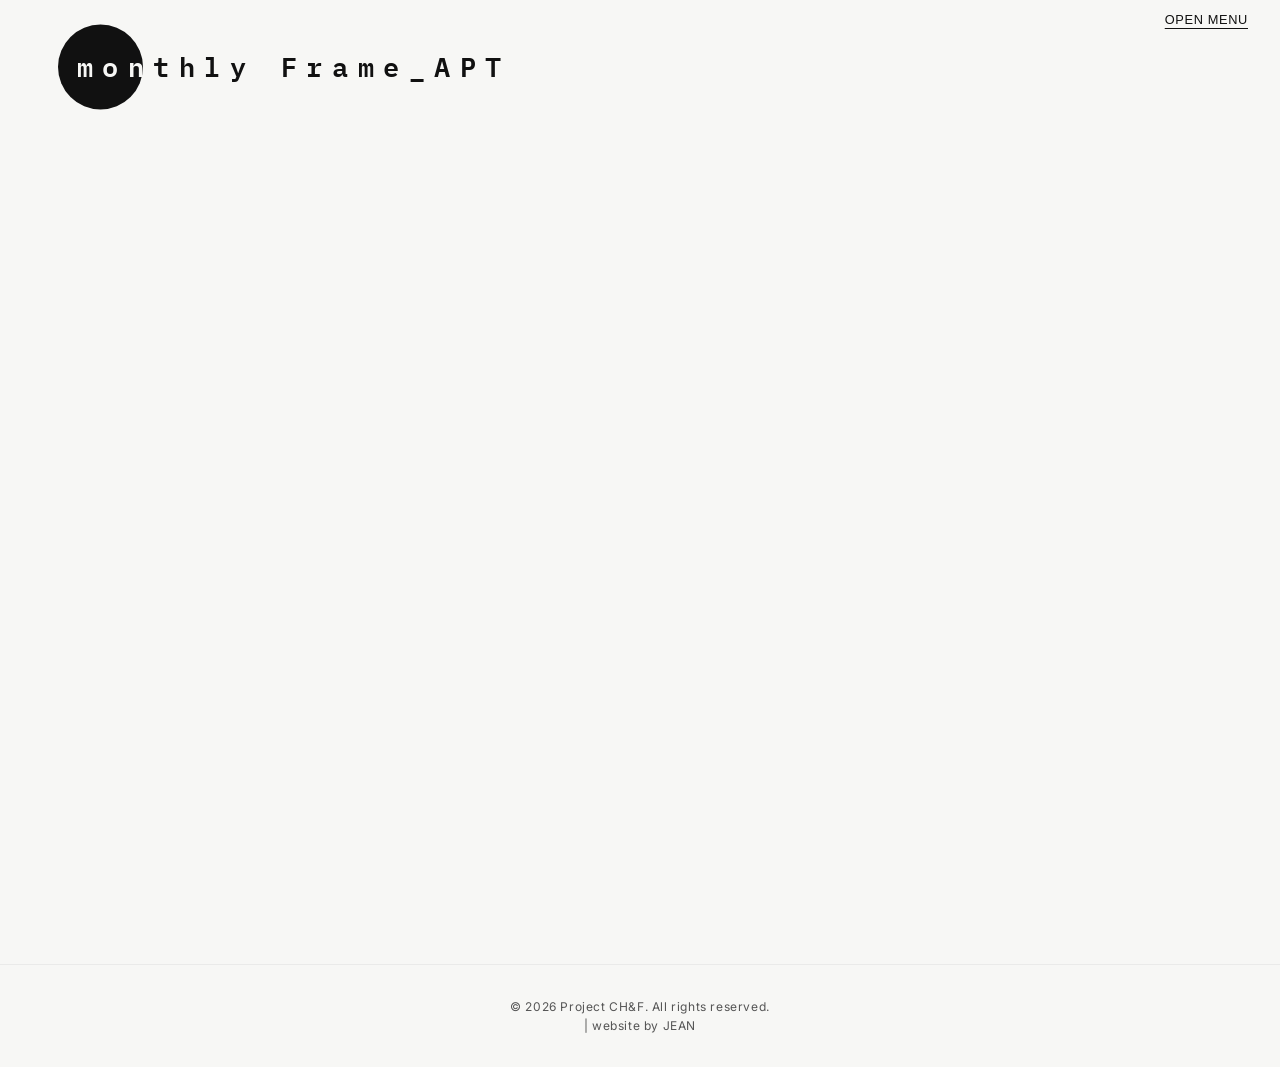
==== index.html @ c81402e4 "Adjust carousel height so top and bottom screen margins are perfectly equal" ====
<!DOCTYPE html>
<html lang="ko">

<head>
    <meta charset="UTF-8">
    <meta name="viewport" content="width=device-width, initial-scale=1.0">
    <meta name="description" content="A minimalist portfolio website inspired by modern editorial layouts.">
    <title>Project CH&F</title>
    <link rel="preconnect" href="https://fonts.googleapis.com">
    <link rel="preconnect" href="https://fonts.gstatic.com" crossorigin>
    <link
        href="https://fonts.googleapis.com/css2?family=IBM+Plex+Mono:wght@400;600&family=Inter:wght@300;400;600&display=swap"
        rel="stylesheet">
    <link rel="stylesheet" href="./style.css?v=16">
    <link rel="icon" type="image/png" href="./sources/favicon.png?v=3">
</head>

<body>
    <header class="header landing-header-hidden" id="landing-header">
        <h1 class="logo"><a href="index.html"><img src="./sources/Logo.png" alt="Project CHnF"></a></h1>
        <nav class="nav">
            <button class="menu-toggle" aria-label="Toggle Menu">
                <span></span>
                <span></span>
                <span></span>
            </button>
            <ul class="nav-links">
                <li><a href="works.html">Works</a></li>
                <li><a href="about.html">About</a></li>
                <li><a href="contact.html">Contact</a></li>
            </ul>
        </nav>
        <button id="landing-menu-toggle-btn" class="landing-menu-toggle-btn">Open Menu</button>
    </header>

    <main class="main-content" id="landing-main"
        style="padding-left: 0; padding-right: 0; padding-bottom: 0; padding-top: 80px; margin-top: 0; position: relative; background-color: #f7f7f5; overflow: hidden;">

        <div class="landing-title-container">
            <h2 class="landing-title" id="dynamic-landing-title1">mon<span class="highlight-text"
                    id="dynamic-landing-title2">thly Frame_APT</span></h2>
        </div>

        <section class="gallery carousel-container"
            style="background-color: transparent; margin: 0; position: relative; height: calc(100vh - 80px);">
            <div class="carousel-track-container">
                <ul class="carousel-track" id="dynamic-carousel-track">
                    <!-- Slides will be injected here by JS -->
                </ul>
            </div>
            <div class="carousel-indicators" id="dynamic-carousel-indicators"></div>
        </section>
    </main>

    <script>
        // Simple menu toggle for mobile
        document.querySelector('.menu-toggle').addEventListener('click', function () {
            document.body.classList.toggle('menu-open');
            document.querySelector('.nav-links').classList.toggle('active');
            this.classList.toggle('open');
        });

        // API Endpoints
        const WP_API_URL = 'https://chinhyosook.com/wp-json/wp/v2';

        async function initLandingPage() {
            try {
                // 1. 글로벌 타이틀 로드 (Landing Settings 페이지)
                const settingsResponse = await fetch(`${WP_API_URL}/pages?slug=landing-settings`);
                if (settingsResponse.ok) {
                    const settingsPages = await settingsResponse.json();
                    if (settingsPages.length > 0) {
                        const page = settingsPages[0];
                        const acf = page.acf || {};

                        // ACF 필드명 (landing_title1, landing_title2 등을 확인하여 맵핑)
                        // 입력값이 없으면 기본값 유지
                        const title1 = acf.landing_title1 || acf['landing title1'] || acf.landingtitle1;
                        const title2 = acf.landing_title2 || acf['landing title2'] || acf.landingtitle2;

                        if (title1) document.getElementById('dynamic-landing-title1').firstChild.textContent = title1;
                        if (title2) document.getElementById('dynamic-landing-title2').textContent = title2;
                    }
                }

                // 2. 캐러셀 슬라이드 로드 (Landings CPT)
                const slidesResponse = await fetch(`${WP_API_URL}/landing?per_page=100&_embed`);
                if (slidesResponse.ok) {
                    const slides = await slidesResponse.json();
                    sortSlidesByNumber(slides);
                    renderSlides(slides);
                } else {
                    document.getElementById('dynamic-carousel-track').innerHTML = '<div style="text-align:center; padding: 50px;">등록된 랜딩 이미지가 없습니다.</div>';
                }
            } catch (error) {
                console.error('Error fetching landing data:', error);
            }
        }

        // ACF number 필드 기준 정렬 (1, 2, 3... 오름차순, 미입력 항목은 뒤로 배치)
        function sortSlidesByNumber(slides) {
            slides.sort((a, b) => {
                const numA = getSlideNumber(a);
                const numB = getSlideNumber(b);

                if (numA !== numB) {
                    return numA - numB; // 오름차순 정렬 (1, 2, 3...)
                }
                return new Date(b.date || 0) - new Date(a.date || 0);
            });
        }

        function getSlideNumber(slide) {
            const acf = slide.acf || {};
            const num = parseFloat(acf.number);
            return isNaN(num) ? Infinity : num;
        }

        function renderSlides(slides) {
            const track = document.getElementById('dynamic-carousel-track');
            track.innerHTML = ''; // 초기화

            if (slides.length === 0) {
                track.innerHTML = '<div style="text-align:center; padding: 50px;">등록된 랜딩 이미지가 없습니다.</div>';
                return;
            }

            slides.forEach(slide => {
                const title = slide.title.rendered;
                const acf = slide.acf || {};
                const architect = acf.architect || acf.archiect || acf.architecture || '';
                const year = acf.year || '';

                let metaText = '';
                if (architect && year) metaText = `${architect} / ${year}`;
                else if (architect) metaText = architect;
                else if (year) metaText = year;

                // 특성 이미지(Featured Image) 추출
                let imageUrl = './sources/Logo.png';
                if (slide._embedded && slide._embedded['wp:featuredmedia']) {
                    imageUrl = slide._embedded['wp:featuredmedia'][0].source_url.replace(/^http:\/\//i, 'https://');
                }

                const slideHTML = `
                    <li class="carousel-slide">
                        <div class="grid-item" style="margin-bottom: 0; height: 100%; display: flex; flex-direction: column; justify-content: flex-start; align-items: center; overflow: visible;">
                            <img src="${imageUrl}" alt="${title}" loading="lazy" class="landing-img">
                            <div class="landing-project-info">
                                <span class="project-name">${title}</span>
                                ${metaText ? `<span class="project-meta">${metaText}</span>` : ''}
                            </div>
                        </div>
                    </li>
                `;
                track.insertAdjacentHTML('beforeend', slideHTML);
            });

            // 슬라이드 렌더링 후 캐러셀 초기화
            initCarousel();
        }

        // Infinite Carousel Logic (렌더링 완료 후 실행되도록 함수로 감쌈)
        function initCarousel() {
            const trackContainer = document.querySelector('.carousel-track-container');
            const track = document.getElementById('dynamic-carousel-track');
            const originalSlidesCount = track.children.length;

            if (originalSlidesCount <= 0) return;
            if (originalSlidesCount === 1) {
                // 1장이면 중앙 정렬하고 스크롤 제거
                trackContainer.style.overflowX = 'hidden';
                return;
            }

            const slidesArray = Array.from(track.children);

            // Clone first and last slides for infinite looping
            const firstClone = slidesArray[0].cloneNode(true);
            const lastClone = slidesArray[slidesArray.length - 1].cloneNode(true);

            track.appendChild(firstClone);
            track.insertBefore(lastClone, slidesArray[0]);

            // Setup Carousel Dots
            const indicatorsContainer = document.getElementById('dynamic-carousel-indicators');
            indicatorsContainer.innerHTML = ''; // 초기화

            const dots = [];
            for (let i = 0; i < originalSlidesCount; i++) {
                const dot = document.createElement('div');
                dot.classList.add('carousel-dot');
                if (i === 0) dot.classList.add('active');

                dot.addEventListener('click', () => {
                    const slideWidth = trackContainer.offsetWidth;
                    trackContainer.scrollTo({
                        left: slideWidth * (i + 1),
                        behavior: 'smooth'
                    });
                });

                indicatorsContainer.appendChild(dot);
                dots.push(dot);
            }

            const updateDots = () => {
                const slideWidth = trackContainer.offsetWidth;
                if (slideWidth === 0) return;

                let exactIndex = Math.round((trackContainer.scrollLeft / slideWidth) - 1);
                let mappedIndex = exactIndex % originalSlidesCount;
                if (mappedIndex < 0) mappedIndex += originalSlidesCount;
                if (Object.is(mappedIndex, -0)) mappedIndex = 0;

                dots.forEach((dot, index) => {
                    if (index === mappedIndex) {
                        dot.classList.add('active');
                    } else {
                        dot.classList.remove('active');
                    }
                });
            };

            window.addEventListener('resize', () => {
                setTimeout(updateDots, 100);
            });

            const setInitialPosition = () => {
                trackContainer.style.scrollSnapType = 'none';
                trackContainer.scrollLeft = trackContainer.offsetWidth;
                setTimeout(() => {
                    trackContainer.style.scrollSnapType = 'x mandatory';
                }, 10);
                updateDots();
            };

            setInitialPosition();

            trackContainer.addEventListener('scroll', () => {
                updateDots();
                const maxScrollLeft = trackContainer.scrollWidth - trackContainer.offsetWidth;

                if (trackContainer.scrollLeft <= 0) {
                    trackContainer.style.scrollSnapType = 'none';
                    trackContainer.scrollLeft = trackContainer.offsetWidth * originalSlidesCount;
                    setTimeout(() => {
                        trackContainer.style.scrollSnapType = 'x mandatory';
                    }, 0);
                } else if (trackContainer.scrollLeft >= maxScrollLeft - 1) {
                    trackContainer.style.scrollSnapType = 'none';
                    trackContainer.scrollLeft = trackContainer.offsetWidth;
                    setTimeout(() => {
                        trackContainer.style.scrollSnapType = 'x mandatory';
                    }, 0);
                }
            });

            // 좌우 가장자리 클릭 및 커서 변경 (Navigation)
            trackContainer.addEventListener('mousemove', (e) => {
                const rect = trackContainer.getBoundingClientRect();
                const x = e.clientX - rect.left;
                const width = rect.width;
                if (x < width * 0.3) {
                    trackContainer.style.cursor = 'pointer'; // 이전
                } else if (x > width * 0.7) {
                    trackContainer.style.cursor = 'pointer'; // 다음
                } else {
                    trackContainer.style.cursor = 'default';
                }
            });

            trackContainer.addEventListener('mouseleave', () => {
                trackContainer.style.cursor = 'default';
            });

            trackContainer.addEventListener('click', (e) => {
                const rect = trackContainer.getBoundingClientRect();
                const x = e.clientX - rect.left;
                const width = rect.width;
                const slideWidth = trackContainer.offsetWidth;

                if (x < width * 0.3) {
                    trackContainer.scrollBy({ left: -slideWidth, behavior: 'smooth' });
                } else if (x > width * 0.7) {
                    trackContainer.scrollBy({ left: slideWidth, behavior: 'smooth' });
                }
            });
        }

        // Landing Page Header Toggle
        const toggleBtn = document.getElementById('landing-menu-toggle-btn');
        const landingHeader = document.getElementById('landing-header');
        const landingMain = document.getElementById('landing-main');

        if (toggleBtn && landingHeader) {
            const toggleHeader = () => {
                const isVisible = landingHeader.classList.contains('visible');
                if (isVisible) {
                    landingHeader.classList.remove('visible');
                    if (landingMain) landingMain.classList.remove('shifted');
                    toggleBtn.textContent = 'Open Menu';
                } else {
                    landingHeader.classList.add('visible');
                    if (landingMain) landingMain.classList.add('shifted');
                    toggleBtn.textContent = 'Close Menu';
                }
            };

            toggleBtn.addEventListener('click', (e) => {
                e.stopPropagation();
                toggleHeader();
            });

            // Close header when clicking anywhere else outside of it
            document.addEventListener('click', (e) => {
                if (landingHeader.classList.contains('visible') && !landingHeader.contains(e.target)) {
                    landingHeader.classList.remove('visible');
                    if (landingMain) landingMain.classList.remove('shifted');
                    toggleBtn.textContent = 'Open Menu';
                }
            });
        }

        // 페이지 로드 시 API 호출
        document.addEventListener('DOMContentLoaded', initLandingPage);
    </script>

    <footer class="site-footer">
        &copy; 2026 Project CH&F. All rights reserved. <br> | website by JEAN
    </footer>
</body>

</html>
---- style.css ----
/* 
  Global Styles 
*/
:root {
    --bg-color: #f7f7f5;
    /* Light muted color for a premium feel */
    --text-color: #111111;
    --accent-color: #555555;
    --font-family: 'Inter', -apple-system, BlinkMacSystemFont, "Segoe UI", Roboto, Helvetica, Arial, sans-serif;
    --spacing: 2rem;
}

* {
    box-sizing: border-box;
    margin: 0;
    padding: 0;
}

body {
    background-color: var(--bg-color);
    color: var(--text-color);
    font-family: var(--font-family);
    line-height: 1.6;
    -webkit-font-smoothing: antialiased;
    -moz-osx-font-smoothing: grayscale;
}

a {
    color: inherit;
    text-decoration: none;
}

/* 
  Header / Navigation 
*/
.header {
    position: fixed;
    top: 0;
    left: 0;
    width: 100%;
    padding: 14px var(--spacing) 14px 1.2rem;
    display: flex;
    justify-content: space-between;
    align-items: center;
    background-color: rgba(247, 247, 245, 0.85);
    border-bottom: 1px solid rgba(0, 0, 0, 0.1);
    /* Glassmorphism effect */
    backdrop-filter: blur(10px);
    -webkit-backdrop-filter: blur(10px);
    z-index: 1000;
}

.logo {
    display: flex;
    align-items: center;
}

.logo a {
    display: flex;
    align-items: center;
    height: auto;
}

.logo img {
    height: 54px;
    width: auto;
    object-fit: contain;
    display: block;
    margin-top: 0;
    margin-left: -5px;
}

.page-title {
    position: absolute;
    left: 50%;
    transform: translate(-50%, 36px);
    font-size: 0.95rem;
    font-weight: 500;
    letter-spacing: 0.08em;
    text-transform: uppercase;
    color: var(--accent-color);
}

.nav {
    position: relative;
}

.nav-links {
    display: flex;
    list-style: none;
    gap: 0.8rem;
    position: absolute;
    top: calc(100% + 15px);
    right: 0;
    width: auto;
    flex-direction: column;
    align-items: flex-end;
    align-items: flex-end;
    padding: 1rem 1.5rem;
    background: rgba(255, 255, 255, 0.95);
    border: 1px solid rgba(0, 0, 0, 0.05);
    border-radius: 12px;
    box-shadow: 0 4px 20px rgba(0, 0, 0, 0.08);
    backdrop-filter: blur(10px);
    -webkit-backdrop-filter: blur(10px);
    z-index: 100;

    /* Animation setup */
    opacity: 0;
    visibility: hidden;
    transform: translateY(-15px);
    transition: all 0.4s cubic-bezier(0.165, 0.84, 0.44, 1);
}

.nav-links.active {
    opacity: 1;
    visibility: visible;
    transform: translateY(0);
}

.nav-links a {
    font-size: 0.9rem;
    font-weight: 500;
    text-transform: uppercase;
    letter-spacing: 0.05em;
    transition: color 0.3s ease;
}

.nav-links a:hover {
    color: var(--accent-color);
}

.menu-toggle {
    display: flex;
    background: none;
    border: none;
    cursor: pointer;
    flex-direction: column;
    gap: 5px;
    padding: 4px;
    z-index: 1001;
}

.menu-toggle span {
    display: block;
    width: 25px;
    height: 2px;
    background-color: var(--text-color);
    transition: all 0.3s cubic-bezier(0.165, 0.84, 0.44, 1);
}

.menu-toggle.open span:nth-child(1) {
    transform: translateY(7px) rotate(45deg);
}

.menu-toggle.open span:nth-child(2) {
    opacity: 0;
    transform: translateX(-10px);
}

.menu-toggle.open span:nth-child(3) {
    transform: translateY(-7px) rotate(-45deg);
}

/* 
  Landing Page Specific Header Toggle 
*/
.landing-header-hidden {
    transform: translateY(-100%);
    transition: all 0.5s cubic-bezier(0.165, 0.84, 0.44, 1);
}

.landing-header-hidden.visible {
    transform: translateY(0);
}

.landing-menu-toggle-btn {
    position: absolute;
    bottom: -28px;
    right: var(--spacing);
    background: transparent;
    border: none;
    padding: 0;
    font-size: 0.8rem;
    font-weight: 500;
    text-transform: uppercase;
    letter-spacing: 0.05em;
    color: #111111;
    text-decoration: underline;
    text-underline-offset: 4px;
    cursor: pointer;
    transition: color 0.3s ease;
}

.landing-menu-toggle-btn:hover {
    color: var(--accent-color);
}

/* 
  Landing Page Title 
*/
.landing-title-container {
    position: absolute;
    top: 5vh;
    left: 6vw;
    z-index: 10;
}

.landing-title-container::before {
    content: '';
    position: absolute;
    top: 50%;
    left: -19px;
    transform: translateY(-50%);
    width: 85px;
    height: 85px;
    background-color: #111111;
    border-radius: 50%;
    z-index: 0;
}

.landing-title {
    position: relative;
    z-index: 1;
    font-family: 'IBM Plex Mono', Courier, monospace;
    font-size: 1.7rem;
    font-weight: 600;
    letter-spacing: 0.35em;
    color: #f7f7f5;
    margin: 0;
    white-space: nowrap;
}

.landing-title .highlight-text {
    color: #111111;
}

/* 
  Main Content & Gallery 
*/
.main-content {
    padding: 110px var(--spacing) var(--spacing) var(--spacing);
    min-height: 100vh;
    transition: transform 0.5s cubic-bezier(0.165, 0.84, 0.44, 1);
}

.main-content.project-detail {
    padding-top: 96px;
}

#landing-main.shifted {
    transform: translateY(90px);
}

body:has(.nav-links.active) .main-content {
    transform: translateY(104px);
}

/* Filter Section */
.filter-section {
    display: flex;
    flex-direction: column;
    gap: 0.5rem;
    margin-bottom: 2rem;
    max-width: 1600px;
    margin-left: auto;
    margin-right: auto;
}

/* Dropdown Filters */
.dropdown-group {
    display: flex;
    flex-direction: column;
    align-items: flex-start;
    gap: 0.4rem;
}

.dropdown-toggle {
    background: transparent;
    border: 1px solid rgba(0, 0, 0, 0.2);
    padding: 0.4rem 0.9rem;
    border-radius: 20px;
    font-size: 0.7rem;
    font-weight: 600;
    text-transform: uppercase;
    letter-spacing: 0.05em;
    color: var(--text-color);
    cursor: pointer;
    display: flex;
    align-items: center;
    gap: 0.4rem;
    transition: all 0.3s ease;
}

.dropdown-toggle:hover {
    border-color: var(--text-color);
    background-color: rgba(0, 0, 0, 0.03);
}

.dropdown-toggle.active {
    background-color: var(--text-color);
    color: var(--bg-color);
    border-color: var(--text-color);
}

.dropdown-toggle span {
    font-size: 0.55rem;
    transition: transform 0.3s ease;
}

.dropdown-toggle.active span {
    transform: rotate(180deg);
}

.dropdown-content {
    display: none;
    align-items: center;
    gap: 0.4rem;
    flex-wrap: wrap;
}

.dropdown-content.active {
    display: flex;
}

/* Override filter btn styles for dropdown */
.dropdown-content .filter-btn {
    border: 1px solid rgba(0, 0, 0, 0.1);
    padding: 0.35rem 0.9rem;
    border-radius: 15px;
    text-align: center;
    font-size: 0.7rem;
}

.dropdown-content .filter-btn:hover {
    border-color: var(--text-color);
    color: var(--text-color);
    background-color: transparent;
}

.dropdown-content .filter-btn.active,
.dropdown-content .filter-btn.active:hover {
    background-color: var(--text-color);
    color: var(--bg-color);
    border-color: var(--text-color);
    font-weight: 600;
}

.grid-item.hidden {
    display: none !important;
}

/* Uniform Grid Layout */
.uniform-grid {
    display: grid;
    grid-template-columns: repeat(auto-fill, minmax(140px, 1fr));
    gap: 0.75rem;
    align-items: start;
    max-width: 1600px;
    margin: 0 auto;
}

/* Masonry Grid Layout */
.masonry-grid {
    column-count: 3;
    column-gap: 2rem;
    max-width: 1600px;
    margin: 0 auto;
}

.grid-item {
    position: relative;
    overflow: hidden;
    break-inside: avoid;
    margin-bottom: 2rem;
}

.uniform-grid .grid-item {
    margin-bottom: 0;
}

/* Uniform Grid Image specific */
.uniform-grid .grid-item img {
    width: 100%;
    aspect-ratio: 4 / 3;
    object-fit: cover;
    display: block;
    transition: transform 0.6s cubic-bezier(0.165, 0.84, 0.44, 1), opacity 0.3s ease;
}

/* Masonry Grid Image specific */
.masonry-grid .grid-item img {
    width: 100%;
    height: auto;
    display: block;
    transition: transform 0.6s cubic-bezier(0.165, 0.84, 0.44, 1), opacity 0.3s ease;
}



/* Hover Overlay Styles */
.hover-overlay {
    position: absolute;
    top: 0;
    left: 0;
    width: 100%;
    height: 100%;
    background-color: rgba(255, 255, 255, 0.85);
    /* Semi-transparent white */
    display: flex;
    flex-direction: column;
    justify-content: center;
    align-items: center;
    text-align: center;
    padding: 2rem;
    opacity: 0;
    transition: opacity 0.4s ease;
    backdrop-filter: blur(4px);
    -webkit-backdrop-filter: blur(4px);
    pointer-events: none;
    /* Prevents overlay from capturing hover initially */
    word-break: keep-all;
}

.grid-item:hover .hover-overlay {
    opacity: 1;
    pointer-events: auto;
    /* Allows clicking if there are links inside */
}

.hover-overlay h3 {
    margin-bottom: 0.5rem;
    font-size: 0.6rem;
    font-weight: 600;
    color: var(--text-color);
    transform: translateY(15px);
    transition: transform 0.4s ease;
    word-break: keep-all;
}

.hover-overlay p {
    font-size: 0.45rem;
    color: var(--accent-color);
    transform: translateY(15px);
    transition: transform 0.4s ease;
    transition-delay: 0.05s;
    word-break: keep-all;
}

.grid-item:hover .hover-overlay h3,
.grid-item:hover .hover-overlay p {
    transform: translateY(0);
}

/* 
  Responsive Adjustments 
*/
@media (max-width: 1024px) {
    .uniform-grid {
        grid-template-columns: repeat(auto-fill, minmax(120px, 1fr));
        gap: 0.5rem;
    }

    .masonry-grid {
        column-count: 2;
    }
}

@media (max-width: 768px) {
    .header {
        padding: 24px 1.5rem 12px 1.5rem;
    }

    .landing-menu-toggle-btn {
        bottom: -20px;
        right: 0.5rem;
        font-size: 0.7rem;
    }

    .landing-title-container {
        top: 8vh;
        left: 50%;
        transform: translateX(-50%);
    }

    .landing-title-container::before {
        width: 52px;
        height: 52px;
        left: -12px;
    }

    .landing-title {
        font-size: 1.1rem;
        letter-spacing: 0.15em;
    }

    .main-content,
    .project-detail,
    .about-page {
        padding-top: 110px;
    }

    .uniform-grid {
        grid-template-columns: repeat(3, 1fr);
        gap: 0.5rem;
    }

    .masonry-grid {
        column-count: 1;
        column-gap: 1rem;
    }

    .hover-overlay {
        padding: 1rem;
    }

    .hover-overlay h3 {
        font-size: 0.5rem;
        margin-bottom: 0.25rem;
    }

    .hover-overlay p {
        font-size: 0.4rem;
    }

    .grid-item {
        margin-bottom: 1.5rem;
    }
}

/* 
  Project Detail Page 
*/
.project-detail {
    max-width: 1320px;
    margin: 0 auto;
    padding-top: 96px;
}

.project-detail .carousel-container {
    height: calc(100vh - 110px);
    min-height: 490px;
}

.project-detail .carousel-indicators {
    bottom: 25px;
}

.project-info {
    text-align: center;
    margin-top: 1.5rem;
    margin-bottom: 1.5rem;
    padding-bottom: 1rem;
    border-bottom: 1px solid rgba(0, 0, 0, 0.1);
    font-size: 0.85rem;
    text-transform: uppercase;
    letter-spacing: 0.05em;
    color: var(--accent-color);

    /* Horizontally scrollable */
    overflow-x: auto;
    white-space: nowrap;
    max-width: 100%;
}

/* Custom Scrollbar for project info */
.project-info::-webkit-scrollbar {
    height: 4px;
}

.project-info::-webkit-scrollbar-track {
    background: transparent;
}

.project-info::-webkit-scrollbar-thumb {
    background-color: rgba(0, 0, 0, 0.1);
    border-radius: 10px;
}

.project-info::-webkit-scrollbar-thumb:hover {
    background-color: rgba(0, 0, 0, 0.2);
}

.project-tags {
    display: flex;
    justify-content: center;
    flex-wrap: wrap;
    gap: 0.75rem;
    margin-top: 2rem;
    padding-bottom: 6rem;
    /* 넉넉한 하단 여백 */
}

.project-tags .tag {
    font-size: 0.7rem;
    color: var(--accent-color);
    text-transform: uppercase;
    letter-spacing: 0.05em;
    font-weight: 500;
}

.info-row {
    display: inline-flex;
    flex-direction: row;
    align-items: baseline;
    gap: 0.35rem;
    margin: 0 0.25rem;
}

.info-label {
    font-weight: 600;
    color: var(--text-color);
}

.carousel-container {
    position: relative;
    width: 100%;
    background-color: transparent;
    overflow: hidden;
    transition: height 0.4s ease;
}

.photo-title {
    text-align: right;
    padding-right: var(--spacing);
    margin-bottom: 12px;
    color: var(--text-color);
    font-size: 0.95rem;
    font-weight: 500;
    letter-spacing: 0.08em;
}

.photo-title strong {
    font-weight: 700;
}

/* Carousel Navigation Buttons */
.carousel-btn {
    position: absolute;
    top: 50%;
    transform: translateY(-50%);
    background: rgba(255, 255, 255, 0.85);
    border: none;
    width: 48px;
    height: 48px;
    border-radius: 50%;
    font-size: 1.2rem;
    color: var(--text-color);
    cursor: pointer;
    z-index: 10;
    display: flex;
    align-items: center;
    justify-content: center;
    box-shadow: 0 4px 15px rgba(0, 0, 0, 0.1);
    transition: all 0.3s cubic-bezier(0.165, 0.84, 0.44, 1);
    backdrop-filter: blur(5px);
    -webkit-backdrop-filter: blur(5px);
}

.carousel-btn:hover {
    background: rgba(255, 255, 255, 1);
    transform: translateY(-50%) scale(1.05);
}

.prev-btn {
    left: 1.5rem;
}

.next-btn {
    right: 1.5rem;
}

.carousel-track-container {
    height: 100%;
    position: relative;
    overflow-x: auto;
    overflow-y: hidden;
    scroll-snap-type: x mandatory;
    transition: height 0.4s ease;
}

/* Custom Scrollbar for carousel */
.carousel-track-container::-webkit-scrollbar {
    display: none;
}

.carousel-track-container {
    -ms-overflow-style: none;
    scrollbar-width: none;
}

/* Carousel Indicators (Dots) */
.carousel-indicators {
    position: absolute;
    bottom: 10px;
    left: 50%;
    transform: translateX(-50%);
    display: flex;
    gap: 12px;
    z-index: 20;
}

.carousel-dot {
    width: 6px;
    height: 6px;
    border-radius: 50%;
    background-color: rgba(0, 0, 0, 0.2);
    cursor: pointer;
    transition: all 0.3s ease;
    box-shadow: none;
}

.carousel-dot:hover {
    background-color: rgba(0, 0, 0, 0.4);
}

.carousel-dot.active {
    background-color: rgba(0, 0, 0, 0.8);
    transform: scale(1.2);
}

.carousel-track {
    padding: 0;
    margin: 0;
    list-style: none;
    height: 100%;
    display: flex;
}

.carousel-slide {
    min-width: 100%;
    height: 100%;
    scroll-snap-align: center;
}

.carousel-slide img {
    width: 100%;
    height: 100%;
    object-fit: contain;
    background-color: transparent;
    display: block;
}

.carousel-slide img.landing-img {
    width: 90%;
    height: 87%;
    max-width: none;
    margin-top: 5.5vh;
}

@media (max-width: 768px) {
    .carousel-slide {
        overflow: hidden;
    }

    .carousel-slide img.landing-img {
        width: 100% !important;
        height: auto !important;
        max-width: 100vw !important;
        margin-top: auto !important;
    }

    .landing-project-info {
        margin-top: 0.5rem;
        margin-bottom: auto !important;
        padding-bottom: 30px;
    }

    .project-info {
        flex-direction: column;
        align-items: flex-start;
        gap: 1rem;
    }

    .project-detail .carousel-container {
        height: 72vh;
        min-height: 360px;
    }

    .carousel-btn {
        width: 36px;
        height: 36px;
        font-size: 0.9rem;
    }

    .prev-btn {
        left: 0.8rem;
    }

    .next-btn {
        right: 0.8rem;
    }
}

/* Landing Page Project Info */
.landing-project-info {
    margin-top: 0.5rem;
    display: flex;
    flex-direction: row;
    justify-content: center;
    align-items: baseline;
    gap: 0.6rem;
    color: var(--text-color);
}

.landing-project-info .project-name {
    font-size: 0.85rem;
    font-weight: 600;
    letter-spacing: 0.08em;
}

.landing-project-info .project-meta {
    font-size: 0.75rem;
    color: var(--accent-color);
    letter-spacing: 0.05em;
}

/* 
  About Page 
*/
.about-page {
    max-width: 900px;
    margin: 0 auto;
    padding-top: calc(var(--spacing) * 4);
    padding-bottom: calc(var(--spacing) * 4);
    display: flex;
    justify-content: center;
}

.about-container {
    width: 100%;
    padding: 0 1rem;
}

.about-title {
    font-size: 2rem;
    font-weight: 600;
    margin-bottom: 3rem;
    color: var(--text-color);
    letter-spacing: 0.05em;
    border-bottom: 1px solid rgba(0, 0, 0, 0.1);
    padding-bottom: 1.5rem;
}

.about-title .en-name {
    font-size: 1.2rem;
    color: var(--accent-color);
    margin-left: 1rem;
    font-weight: 300;
}

.about-content {
    font-size: 0.95rem;
    line-height: 1.8;
    color: var(--text-color);
}

.about-content p {
    margin-bottom: 1.5rem;
    text-align: left;
    word-break: keep-all;
}

@media (max-width: 768px) {
    .about-title {
        font-size: 1.5rem;
        display: flex;
        flex-direction: column;
        gap: 0.5rem;
    }

    .about-title .en-name {
        margin-left: 0;
        font-size: 1rem;
    }
}

/* 
  Contact Page 
*/
.contact-layout {
    display: flex;
    flex-direction: column;
    gap: 4rem;
    margin-top: 1rem;
}

.contact-top-row {
    display: grid;
    grid-template-columns: 1fr 1fr;
    gap: 3rem;
    align-items: stretch;
}

.contact-map {
    width: 100%;
    min-height: 250px;
    background-color: #e0e0e0;
}

.contact-bottom-row {
    display: grid;
    grid-template-columns: 1fr 1fr 1fr;
    gap: 2rem;
}

@media (max-width: 768px) {

    .contact-top-row,
    .contact-bottom-row {
        grid-template-columns: 1fr;
        gap: 2.5rem;
    }
}

.contact-block h4 {
    font-size: 1rem;
    font-weight: 600;
    margin-bottom: 0.8rem;
    color: var(--text-color);
    letter-spacing: 0.05em;
}

.contact-block p {
    font-size: 0.95rem;
    line-height: 1.8;
    color: var(--text-color);
    margin: 0;
}

.contact-block a {
    color: var(--text-color);
    text-decoration: underline;
    text-underline-offset: 4px;
    transition: color 0.3s ease;
}

.contact-block a:hover {
    color: var(--accent-color);
}

/* 
  Footer 
*/
.site-footer {
    text-align: center;
    padding: 2rem var(--spacing);
    font-size: 0.75rem;
    color: var(--accent-color);
    letter-spacing: 0.05em;
    border-top: 1px solid rgba(0, 0, 0, 0.05);
    margin-top: 4rem;
}
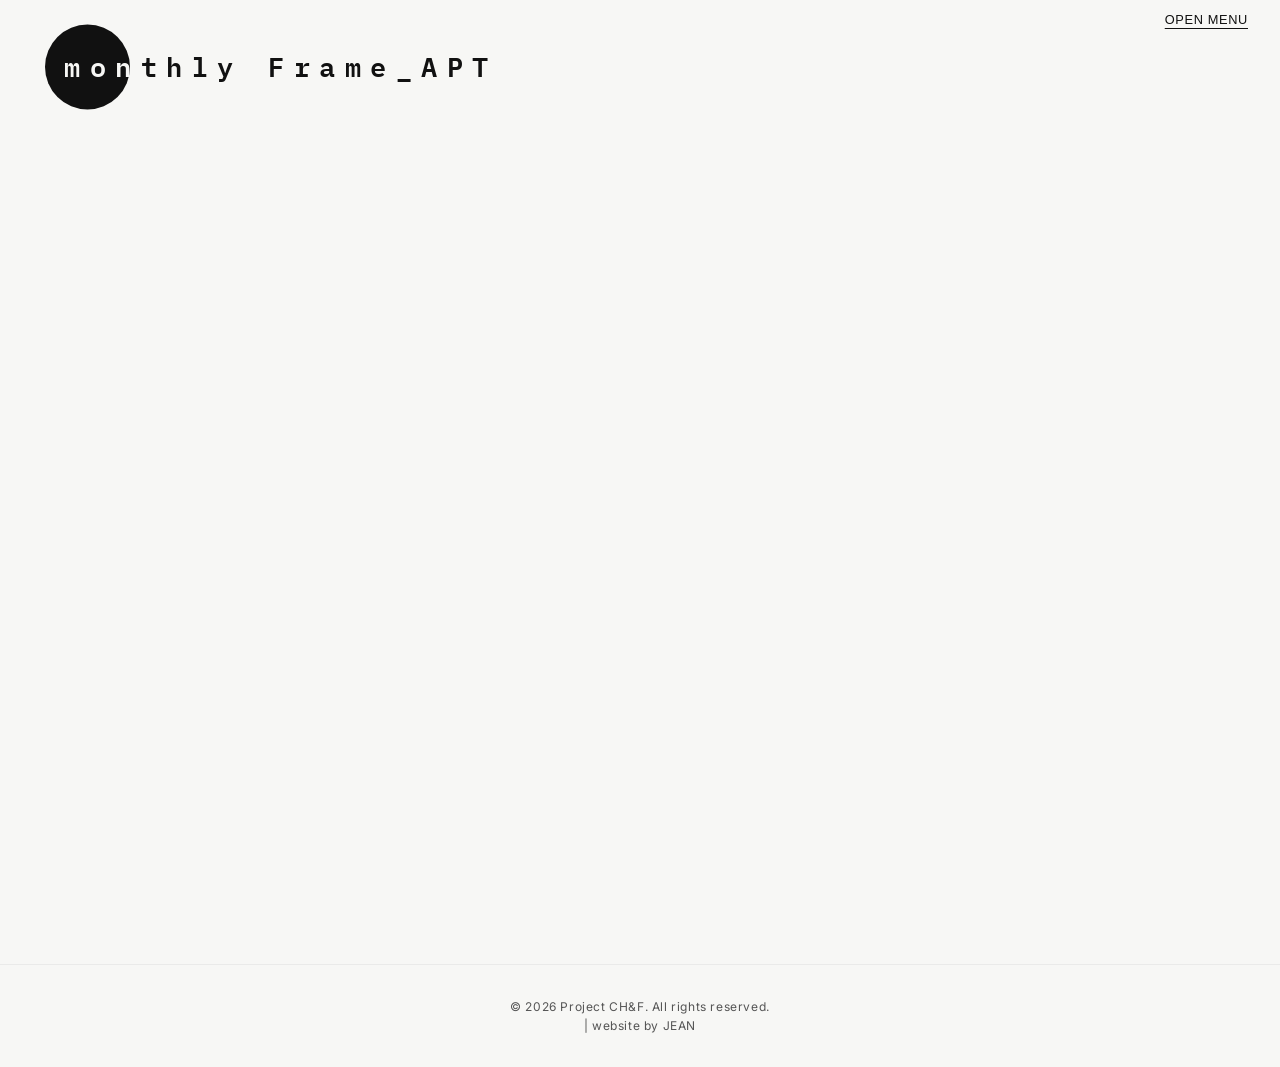
==== commit a919109f: "Fix title and circle clipping on narrow screens by guaranteeing positive left padding offset" ====
--- a/index.html
+++ b/index.html
@@ -11,13 +11,13 @@
     <link
         href="https://fonts.googleapis.com/css2?family=IBM+Plex+Mono:wght@400;600&family=Inter:wght@300;400;600&display=swap"
         rel="stylesheet">
-    <link rel="stylesheet" href="./style.css?v=16">
+    <link rel="stylesheet" href="./style.css?v=19">
     <link rel="icon" type="image/png" href="./sources/favicon.png?v=3">
 </head>
 
 <body>
     <header class="header landing-header-hidden" id="landing-header">
-        <h1 class="logo"><a href="index.html"><img src="./sources/Logo.png" alt="Project CHnF"></a></h1>
+        <h1 class="logo"><a href="index.html"><img src="./sources/Logo.png?v=2" alt="Project CHnF"></a></h1>
         <nav class="nav">
             <button class="menu-toggle" aria-label="Toggle Menu">
                 <span></span>
@@ -36,7 +36,7 @@
     <main class="main-content" id="landing-main"
         style="padding-left: 0; padding-right: 0; padding-bottom: 0; padding-top: 80px; margin-top: 0; position: relative; background-color: #f7f7f5; overflow: hidden;">
 
-        <div class="landing-title-container">
+        <div class="landing-title-container" id="dynamic-landing-title-container">
             <h2 class="landing-title" id="dynamic-landing-title1">mon<span class="highlight-text"
                     id="dynamic-landing-title2">thly Frame_APT</span></h2>
         </div>
@@ -73,13 +73,60 @@
                         const page = settingsPages[0];
                         const acf = page.acf || {};
 
-                        // ACF 필드명 (landing_title1, landing_title2 등을 확인하여 맵핑)
-                        // 입력값이 없으면 기본값 유지
+                        // ACF 텍스트 필드
                         const title1 = acf.landing_title1 || acf['landing title1'] || acf.landingtitle1;
                         const title2 = acf.landing_title2 || acf['landing title2'] || acf.landingtitle2;
 
                         if (title1) document.getElementById('dynamic-landing-title1').firstChild.textContent = title1;
                         if (title2) document.getElementById('dynamic-landing-title2').textContent = title2;
+
+                        // ACF 색상 선택기 필드
+                        const title1Color = acf.title1_colour || acf.title1_color || acf['title1 colour'] || acf['title1 color'];
+                        const title2Color = acf.title2_colour || acf.title2_color || acf['title2 colour'] || acf['title2 color'];
+                        const circleColor = acf.circle_behind_title || acf['circle/behind title'] || acf.circle_behind_title_colour || acf.circle_color;
+                        const bgColor = acf.background_colour || acf.background_color || acf['background colour'] || acf['background color'];
+                        const photoInfoColor = acf.photo_info_colour || acf.photo_info_color || acf['photo info colour'] || acf['photo info color'];
+                        const indicatorColor = acf.indicator_colour || acf.indicator_color || acf['indicator colour'] || acf['indicator color'];
+                        const menuBtnColor = acf.menu_btn_colour || acf.menu_btn_color || acf['menu btn colour'] || acf['menu btn color'];
+
+                        if (title1Color) {
+                            document.getElementById('dynamic-landing-title1').style.color = title1Color;
+                        }
+                        if (title2Color) {
+                            document.getElementById('dynamic-landing-title2').style.color = title2Color;
+                        }
+                        if (circleColor) {
+                            const titleContainer = document.getElementById('dynamic-landing-title-container');
+                            if (titleContainer) {
+                                titleContainer.style.setProperty('--circle-bg', circleColor);
+                            }
+                        }
+                        if (bgColor) {
+                            const landingMain = document.getElementById('landing-main');
+                            if (landingMain) {
+                                landingMain.style.backgroundColor = bgColor;
+                            }
+                            document.body.style.backgroundColor = bgColor;
+                        }
+                        if (photoInfoColor) {
+                            const landingMain = document.getElementById('landing-main');
+                            if (landingMain) {
+                                landingMain.style.setProperty('--photo-info-color', photoInfoColor);
+                            }
+                        }
+                        if (indicatorColor) {
+                            const indicatorsContainer = document.getElementById('dynamic-carousel-indicators');
+                            if (indicatorsContainer) {
+                                indicatorsContainer.style.setProperty('--indicator-color', indicatorColor);
+                            }
+                        }
+                        if (menuBtnColor) {
+                            const toggleBtn = document.getElementById('landing-menu-toggle-btn');
+                            if (toggleBtn) {
+                                toggleBtn.style.color = menuBtnColor;
+                                toggleBtn.style.setProperty('--menu-btn-color', menuBtnColor);
+                            }
+                        }
                     }
                 }
 
--- a/style.css
+++ b/style.css
@@ -185,15 +185,15 @@
     font-weight: 500;
     text-transform: uppercase;
     letter-spacing: 0.05em;
-    color: #111111;
+    color: var(--menu-btn-color, #111111);
     text-decoration: underline;
     text-underline-offset: 4px;
     cursor: pointer;
-    transition: color 0.3s ease;
+    transition: color 0.3s ease, opacity 0.3s ease;
 }
 
 .landing-menu-toggle-btn:hover {
-    color: var(--accent-color);
+    opacity: 0.7;
 }
 
 /* 
@@ -202,7 +202,7 @@
 .landing-title-container {
     position: absolute;
     top: 5vh;
-    left: 6vw;
+    left: max(36px, 5vw);
     z-index: 10;
 }
 
@@ -214,7 +214,7 @@
     transform: translateY(-50%);
     width: 85px;
     height: 85px;
-    background-color: #111111;
+    background-color: var(--circle-bg, #111111);
     border-radius: 50%;
     z-index: 0;
 }
@@ -719,6 +719,23 @@
     transform: scale(1.2);
 }
 
+/* Landing Dynamic Indicators with custom color support */
+#dynamic-carousel-indicators .carousel-dot {
+    background-color: var(--indicator-color, #000000);
+    opacity: 0.25;
+}
+
+#dynamic-carousel-indicators .carousel-dot:hover {
+    background-color: var(--indicator-color, #000000);
+    opacity: 0.55;
+}
+
+#dynamic-carousel-indicators .carousel-dot.active {
+    background-color: var(--indicator-color, #000000);
+    opacity: 0.9;
+    transform: scale(1.2);
+}
+
 .carousel-track {
     padding: 0;
     margin: 0;
@@ -742,28 +759,60 @@
 }
 
 .carousel-slide img.landing-img {
-    width: 90%;
-    height: 87%;
-    max-width: none;
-    margin-top: 5.5vh;
+    width: auto;
+    max-width: 90%;
+    height: auto;
+    max-height: calc(100% - 130px);
+    margin: 65px auto 5px auto;
+    object-fit: contain;
+}
+
+@media (max-aspect-ratio: 1/1) {
+    .landing-title-container {
+        top: 2.5vh;
+        left: 32px;
+    }
+
+    .carousel-slide img.landing-img {
+        max-height: calc(100% - 140px);
+        margin-top: 65px;
+    }
 }
 
 @media (max-width: 768px) {
+    .landing-title-container {
+        top: 20px;
+        left: 30px;
+    }
+
+    .landing-title {
+        font-size: 1.05rem;
+        letter-spacing: 0.18em;
+    }
+
+    .landing-title-container::before {
+        width: 58px;
+        height: 58px;
+        left: -12px;
+    }
+
     .carousel-slide {
         overflow: hidden;
     }
 
     .carousel-slide img.landing-img {
-        width: 100% !important;
+        width: auto !important;
         height: auto !important;
-        max-width: 100vw !important;
-        margin-top: auto !important;
+        max-width: 92vw !important;
+        max-height: calc(100% - 120px) !important;
+        margin-top: 60px !important;
+        margin-bottom: auto !important;
     }
 
     .landing-project-info {
         margin-top: 0.5rem;
         margin-bottom: auto !important;
-        padding-bottom: 30px;
+        padding-bottom: 25px;
     }
 
     .project-info {
@@ -800,18 +849,20 @@
     justify-content: center;
     align-items: baseline;
     gap: 0.6rem;
-    color: var(--text-color);
+    color: var(--photo-info-color, var(--text-color));
 }
 
 .landing-project-info .project-name {
     font-size: 0.85rem;
     font-weight: 600;
     letter-spacing: 0.08em;
+    color: var(--photo-info-color, var(--text-color));
 }
 
 .landing-project-info .project-meta {
     font-size: 0.75rem;
-    color: var(--accent-color);
+    color: var(--photo-info-color, var(--accent-color));
+    opacity: 0.85;
     letter-spacing: 0.05em;
 }
 
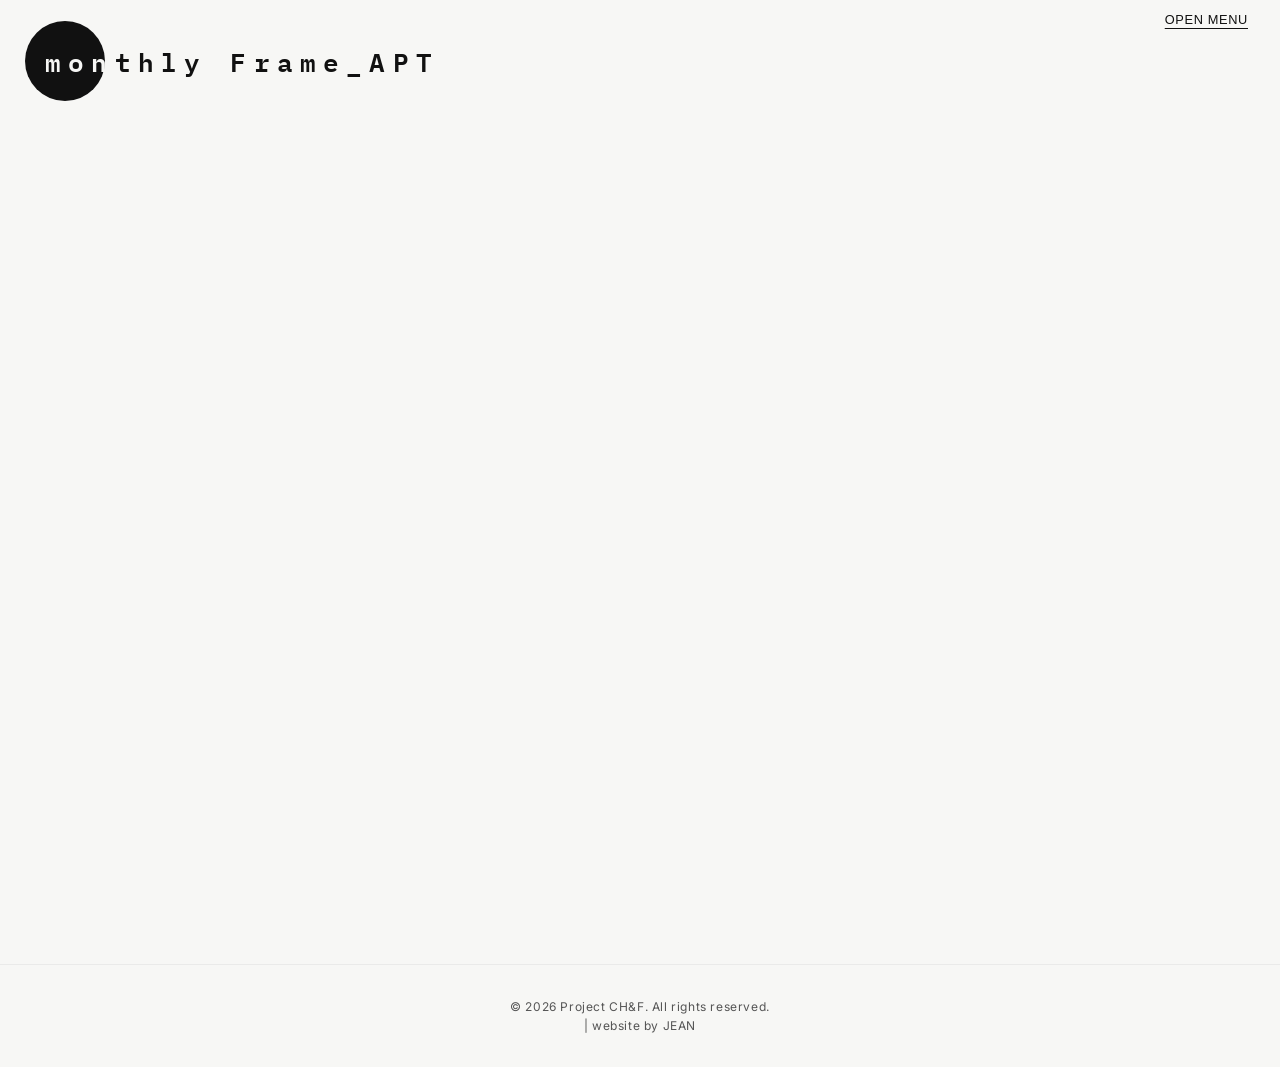
==== commit f683c9c7: "Use fluid responsive clamp font sizing and safe container offset to guarantee 100% full title visibi" ====
--- a/index.html
+++ b/index.html
@@ -11,7 +11,7 @@
     <link
         href="https://fonts.googleapis.com/css2?family=IBM+Plex+Mono:wght@400;600&family=Inter:wght@300;400;600&display=swap"
         rel="stylesheet">
-    <link rel="stylesheet" href="./style.css?v=19">
+    <link rel="stylesheet" href="./style.css?v=20">
     <link rel="icon" type="image/png" href="./sources/favicon.png?v=3">
 </head>
 
--- a/style.css
+++ b/style.css
@@ -201,19 +201,20 @@
 */
 .landing-title-container {
     position: absolute;
-    top: 5vh;
-    left: max(36px, 5vw);
+    top: 4.5vh;
+    left: 45px;
     z-index: 10;
+    max-width: calc(100vw - 60px);
 }
 
 .landing-title-container::before {
     content: '';
     position: absolute;
     top: 50%;
-    left: -19px;
+    left: -20px;
     transform: translateY(-50%);
-    width: 85px;
-    height: 85px;
+    width: 80px;
+    height: 80px;
     background-color: var(--circle-bg, #111111);
     border-radius: 50%;
     z-index: 0;
@@ -223,9 +224,9 @@
     position: relative;
     z-index: 1;
     font-family: 'IBM Plex Mono', Courier, monospace;
-    font-size: 1.7rem;
+    font-size: clamp(0.85rem, 2.2vw, 1.6rem);
     font-weight: 600;
-    letter-spacing: 0.35em;
+    letter-spacing: clamp(0.12em, 0.28em, 0.35em);
     color: #f7f7f5;
     margin: 0;
     white-space: nowrap;
@@ -770,7 +771,7 @@
 @media (max-aspect-ratio: 1/1) {
     .landing-title-container {
         top: 2.5vh;
-        left: 32px;
+        left: 35px;
     }
 
     .carousel-slide img.landing-img {
@@ -782,18 +783,19 @@
 @media (max-width: 768px) {
     .landing-title-container {
         top: 20px;
-        left: 30px;
+        left: 28px;
+        max-width: calc(100vw - 40px);
     }
 
     .landing-title {
-        font-size: 1.05rem;
-        letter-spacing: 0.18em;
+        font-size: clamp(0.7rem, 3.6vw, 1.1rem);
+        letter-spacing: clamp(0.08em, 0.16em, 0.2em);
     }
 
     .landing-title-container::before {
-        width: 58px;
-        height: 58px;
-        left: -12px;
+        width: 52px;
+        height: 52px;
+        left: -10px;
     }
 
     .carousel-slide {
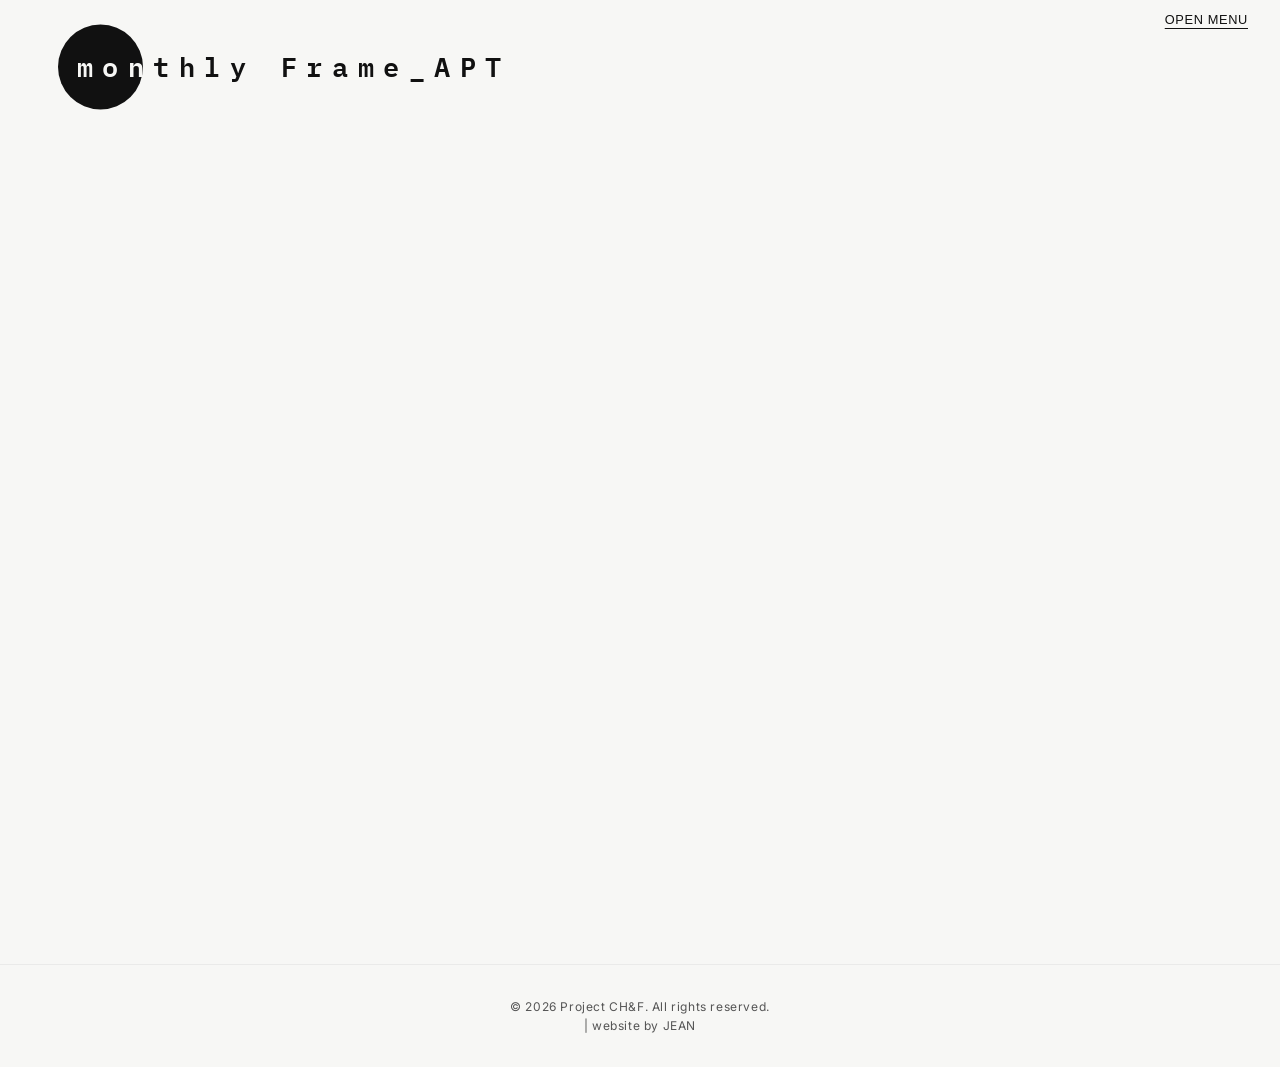
==== commit aea68fb5: "Revert landing page layout and image sizing back to original clean state while preserving dynamic AC" ====
--- a/index.html
+++ b/index.html
@@ -11,7 +11,7 @@
     <link
         href="https://fonts.googleapis.com/css2?family=IBM+Plex+Mono:wght@400;600&family=Inter:wght@300;400;600&display=swap"
         rel="stylesheet">
-    <link rel="stylesheet" href="./style.css?v=20">
+    <link rel="stylesheet" href="./style.css?v=21">
     <link rel="icon" type="image/png" href="./sources/favicon.png?v=3">
 </head>
 
--- a/style.css
+++ b/style.css
@@ -201,20 +201,19 @@
 */
 .landing-title-container {
     position: absolute;
-    top: 4.5vh;
-    left: 45px;
+    top: 5vh;
+    left: 6vw;
     z-index: 10;
-    max-width: calc(100vw - 60px);
 }
 
 .landing-title-container::before {
     content: '';
     position: absolute;
     top: 50%;
-    left: -20px;
+    left: -19px;
     transform: translateY(-50%);
-    width: 80px;
-    height: 80px;
+    width: 85px;
+    height: 85px;
     background-color: var(--circle-bg, #111111);
     border-radius: 50%;
     z-index: 0;
@@ -224,9 +223,9 @@
     position: relative;
     z-index: 1;
     font-family: 'IBM Plex Mono', Courier, monospace;
-    font-size: clamp(0.85rem, 2.2vw, 1.6rem);
+    font-size: 1.7rem;
     font-weight: 600;
-    letter-spacing: clamp(0.12em, 0.28em, 0.35em);
+    letter-spacing: 0.35em;
     color: #f7f7f5;
     margin: 0;
     white-space: nowrap;
@@ -760,61 +759,28 @@
 }
 
 .carousel-slide img.landing-img {
-    width: auto;
-    max-width: 90%;
-    height: auto;
-    max-height: calc(100% - 130px);
-    margin: 65px auto 5px auto;
-    object-fit: contain;
-}
-
-@media (max-aspect-ratio: 1/1) {
-    .landing-title-container {
-        top: 2.5vh;
-        left: 35px;
-    }
-
-    .carousel-slide img.landing-img {
-        max-height: calc(100% - 140px);
-        margin-top: 65px;
-    }
+    width: 90%;
+    height: 87%;
+    max-width: none;
+    margin-top: 5.5vh;
 }
 
 @media (max-width: 768px) {
-    .landing-title-container {
-        top: 20px;
-        left: 28px;
-        max-width: calc(100vw - 40px);
-    }
-
-    .landing-title {
-        font-size: clamp(0.7rem, 3.6vw, 1.1rem);
-        letter-spacing: clamp(0.08em, 0.16em, 0.2em);
-    }
-
-    .landing-title-container::before {
-        width: 52px;
-        height: 52px;
-        left: -10px;
-    }
-
     .carousel-slide {
         overflow: hidden;
     }
 
     .carousel-slide img.landing-img {
-        width: auto !important;
+        width: 100% !important;
         height: auto !important;
-        max-width: 92vw !important;
-        max-height: calc(100% - 120px) !important;
-        margin-top: 60px !important;
-        margin-bottom: auto !important;
+        max-width: 100vw !important;
+        margin-top: auto !important;
     }
 
     .landing-project-info {
         margin-top: 0.5rem;
         margin-bottom: auto !important;
-        padding-bottom: 25px;
+        padding-bottom: 30px;
     }
 
     .project-info {
